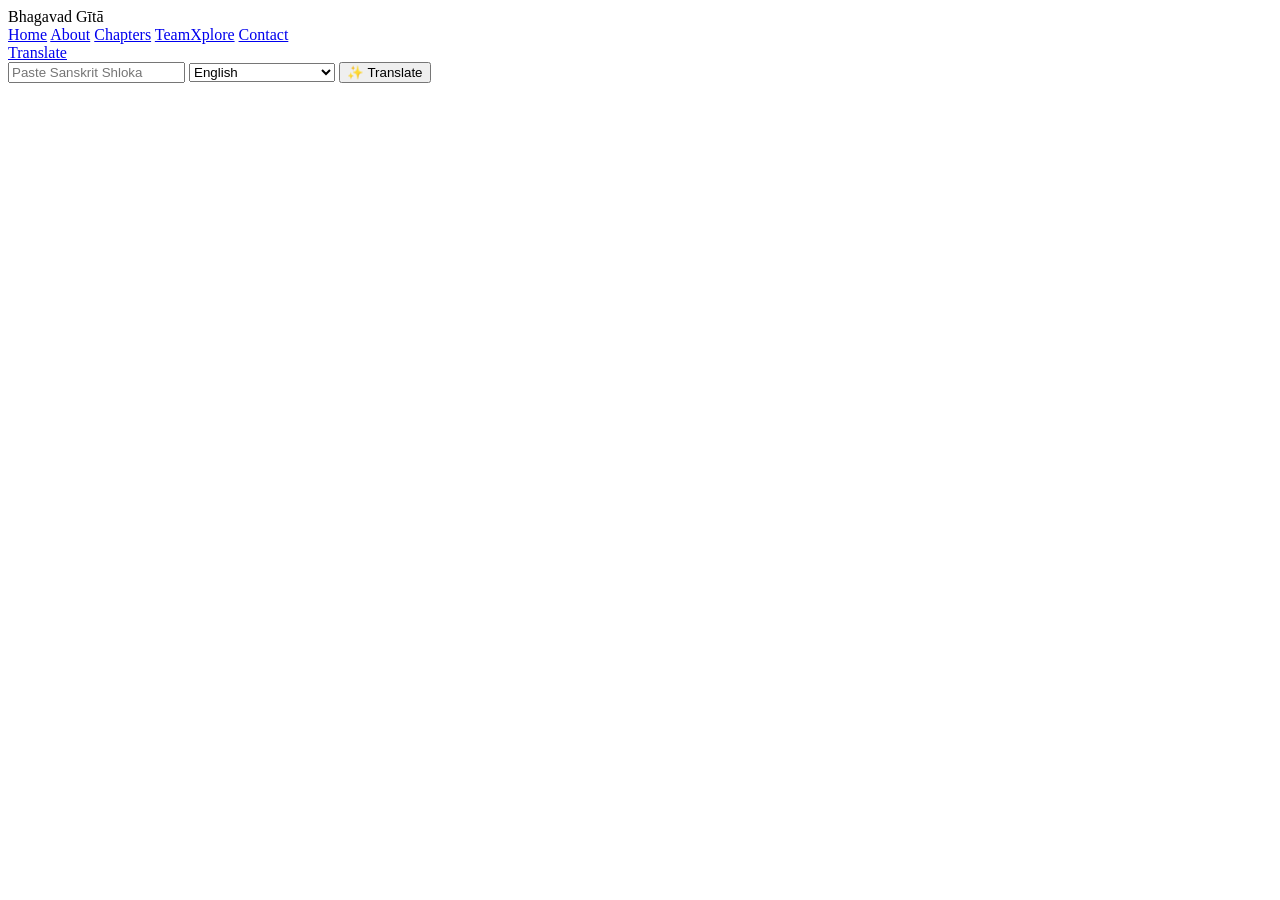
==== frontend/DASHBOARD/BV/translation.html @ 5abdadd7 "Update navigation links in translation.html" ====
<!DOCTYPE html>
<html lang="en">
<head>
    <meta charset="UTF-8" />
    <meta name="viewport" content="width=device-width, initial-scale=1.0" />
    <title>Divine Scroll Interface</title>


    <link rel="stylesheet" href="style.css">
    <link href="https://fonts.googleapis.com/css2?family=Cinzel:wght@400;700&family=MedievalSharp&display=swap" rel="stylesheet">
</head>

<body>
    <!-- ================= NAVBAR ================= -->
    <header class="navbar">
        <div class="container nav-content">
            <div class="logo">Bhagavad Gītā</div>
            <div class="right-section">
                <nav>
                     <a href="/index.html">Home</a>
                     <a href="/index.html#about">About</a>
                     <a href="/BV/chapters.html">Chapters</a>
                     <a href="/index.html#team">TeamXplore</a>
                     <a href="/index.html#contact">Contact</a>
                </nav>
                <a href="BV/translation.html" class="glow-btn">Translate</a>
            </div>
        </div>
    </header>
    <!-- Decorative Background Layer -->
    <div class="chakra-layer"></div>

    <div class="scroll-container">
        <div class="scroll-content">

            <!-- 🔥 Back Button -->
           

            <!-- Translation Form -->
            <form class="form-card" id="divineForm">

                <!-- Sanskrit Input -->
                <input 
                    type="text" 
                    id="userName" 
                    placeholder="Paste Sanskrit Shloka" 
                    required
                />

                <!-- Language Selection -->
                <select id="userLanguage">

                    <option value="english">English</option>
                    <option value="hindi">Hindi</option>
                    <option value="telugu">Telugu</option>
                    <option value="tamil">Tamil</option>
                    <option value="kannada">Kannada</option>
                    <option value="malayalam">Malayalam</option>
                    <option value="marathi">Marathi</option>
                    <option value="bengali">Bengali</option>
                    <option value="gujarati">Gujarati</option>
                    <option value="urdu">Urdu</option>

                    <option value="afrikaans">Afrikaans</option>
                    <option value="albanian">Albanian</option>
                    <option value="amharic">Amharic</option>
                    <option value="arabic">Arabic</option>
                    <option value="armenian">Armenian</option>
                    <option value="azerbaijani">Azerbaijani</option>
                    <option value="basque">Basque</option>
                    <option value="belarusian">Belarusian</option>
                    <option value="bosnian">Bosnian</option>
                    <option value="bulgarian">Bulgarian</option>
                    <option value="catalan">Catalan</option>
                    <option value="cebuano">Cebuano</option>
                    <option value="chinese_simplified">Chinese (Simplified)</option>
                    <option value="chinese_traditional">Chinese (Traditional)</option>
                    <option value="corsican">Corsican</option>
                    <option value="croatian">Croatian</option>
                    <option value="czech">Czech</option>
                    <option value="danish">Danish</option>
                    <option value="dutch">Dutch</option>
                    <option value="esperanto">Esperanto</option>
                    <option value="estonian">Estonian</option>
                    <option value="filipino">Filipino</option>
                    <option value="finnish">Finnish</option>
                    <option value="french">French</option>
                    <option value="frisian">Frisian</option>
                    <option value="galician">Galician</option>
                    <option value="georgian">Georgian</option>
                    <option value="german">German</option>
                    <option value="greek">Greek</option>
                    <option value="haitian_creole">Haitian Creole</option>
                    <option value="hausa">Hausa</option>
                    <option value="hawaiian">Hawaiian</option>
                    <option value="hebrew">Hebrew</option>
                    <option value="hungarian">Hungarian</option>
                    <option value="icelandic">Icelandic</option>
                    <option value="igbo">Igbo</option>
                    <option value="indonesian">Indonesian</option>
                    <option value="irish">Irish</option>
                    <option value="italian">Italian</option>
                    <option value="japanese">Japanese</option>
                    <option value="javanese">Javanese</option>
                    <option value="kazakh">Kazakh</option>
                    <option value="khmer">Khmer</option>
                    <option value="kinyarwanda">Kinyarwanda</option>
                    <option value="korean">Korean</option>
                    <option value="kurdish">Kurdish</option>
                    <option value="kyrgyz">Kyrgyz</option>
                    <option value="lao">Lao</option>
                    <option value="latin">Latin</option>
                    <option value="latvian">Latvian</option>
                    <option value="lithuanian">Lithuanian</option>
                    <option value="luxembourgish">Luxembourgish</option>
                    <option value="macedonian">Macedonian</option>
                    <option value="malagasy">Malagasy</option>
                    <option value="malay">Malay</option>
                    <option value="mongolian">Mongolian</option>
                    <option value="myanmar">Myanmar (Burmese)</option>
                    <option value="nepali">Nepali</option>
                    <option value="norwegian">Norwegian</option>
                    <option value="pashto">Pashto</option>
                    <option value="persian">Persian</option>
                    <option value="polish">Polish</option>
                    <option value="portuguese">Portuguese</option>
                    <option value="punjabi">Punjabi</option>
                    <option value="romanian">Romanian</option>
                    <option value="russian">Russian</option>
                    <option value="serbian">Serbian</option>
                    <option value="sinhala">Sinhala</option>
                    <option value="slovak">Slovak</option>
                    <option value="slovenian">Slovenian</option>
                    <option value="somali">Somali</option>
                    <option value="spanish">Spanish</option>
                    <option value="sundanese">Sundanese</option>
                    <option value="swahili">Swahili</option>
                    <option value="swedish">Swedish</option>
                    <option value="tajik">Tajik</option>
                    <option value="thai">Thai</option>
                    <option value="turkish">Turkish</option>
                    <option value="ukrainian">Ukrainian</option>
                    <option value="uyghur">Uyghur</option>
                    <option value="uzbek">Uzbek</option>
                    <option value="vietnamese">Vietnamese</option>
                    <option value="welsh">Welsh</option>
                    <option value="xhosa">Xhosa</option>
                    <option value="yiddish">Yiddish</option>
                    <option value="yoruba">Yoruba</option>
                    <option value="zulu">Zulu</option>

                </select>

                <!-- Translate Button -->
                <button type="submit" class="translate-btn">
                    ✨ Translate
                </button>

            </form>

            <!-- Output Section -->
            <div id="outputSection" class="output-section" style="visibility: hidden;">
                <p id="outputText"></p>

                <button id="playAudioBtn" class="audio-btn" style="display:none;">
                    🔊 Listen
                </button>
            </div>

        </div>
    </div>

    <canvas id="dustCanvas"></canvas>

    <script src="script.js"></script>

</body>
</html>
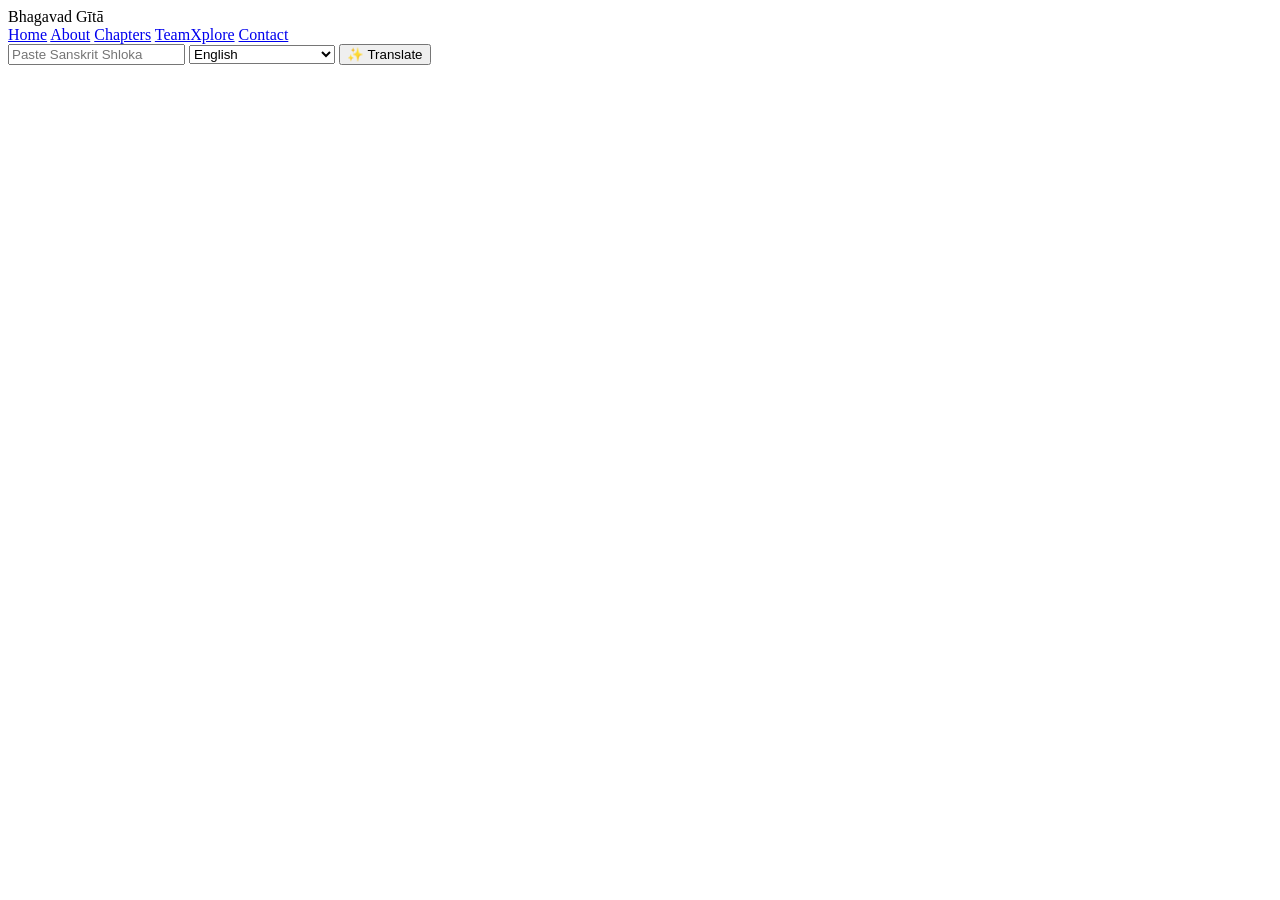
==== commit 73e5faab: "Update navigation links in translation.html" ====
--- a/frontend/DASHBOARD/BV/translation.html
+++ b/frontend/DASHBOARD/BV/translation.html
@@ -17,13 +17,13 @@
             <div class="logo">Bhagavad Gītā</div>
             <div class="right-section">
                 <nav>
-                     <a href="/index.html">Home</a>
-                     <a href="/index.html#about">About</a>
-                     <a href="/BV/chapters.html">Chapters</a>
-                     <a href="/index.html#team">TeamXplore</a>
-                     <a href="/index.html#contact">Contact</a>
+                     <a href="../index.html">Home</a>
+                     <a href="../index.html#about">About</a>
+                     <a href="chapters.html">Chapters</a>
+                     <a href="../index.html#team">TeamXplore</a>
+                     <a href="../index.html#contact">Contact</a>
                 </nav>
-                <a href="BV/translation.html" class="glow-btn">Translate</a>
+                
             </div>
         </div>
     </header>
